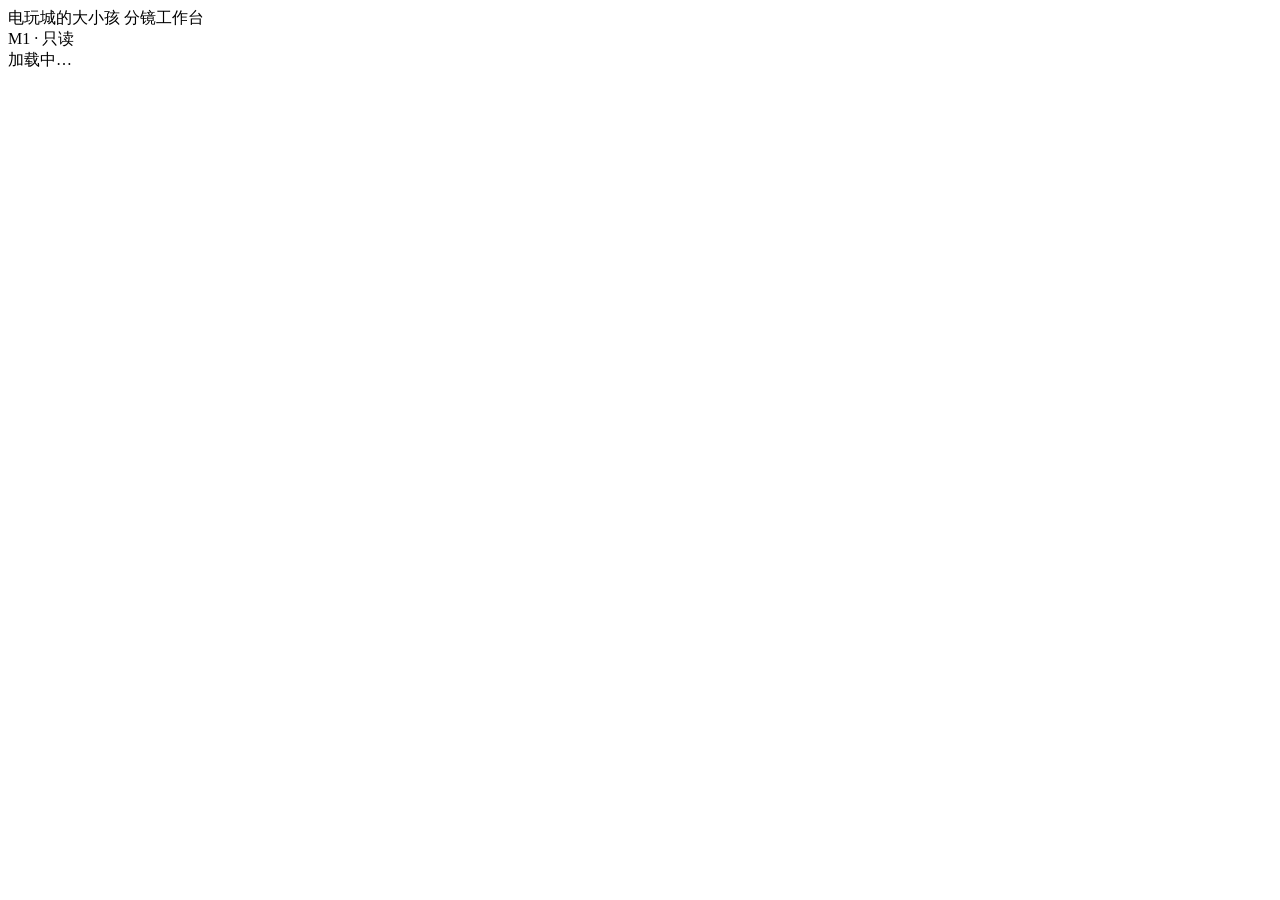
==== web/index.html @ 9251acc6 "feat(m1): 服务骨架 + 只读页面（:8094，三层 + 字段字典驱动）" ====
<!doctype html>
<html lang="zh-CN">
<head>
<meta charset="utf-8">
<meta name="viewport" content="width=device-width, initial-scale=1">
<title>分镜工作台 · 电玩城的大小孩</title>
<link rel="stylesheet" href="/css/app.css">
</head>
<body>
<header id="topbar">
  <div class="brand">
    <span class="film" id="film-title">电玩城的大小孩</span>
    <span class="sub">分镜工作台</span>
  </div>
  <nav id="scene-nav" class="nav"></nav>
  <div class="topbar-right"><span class="tag">M1 · 只读</span></div>
</header>
<main id="view"><div class="empty">加载中…</div></main>
<script type="module" src="/js/main.js"></script>
</body>
</html>
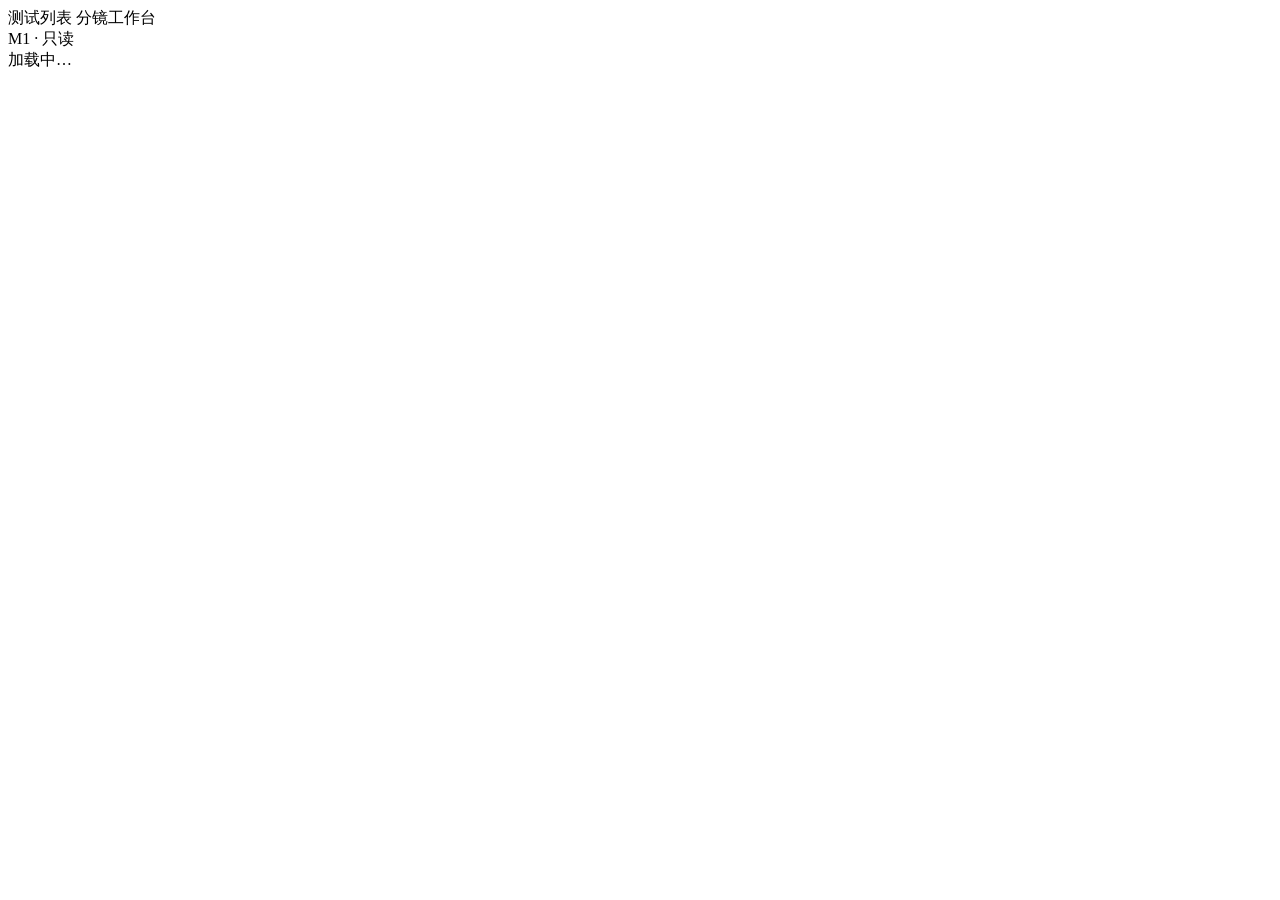
==== commit 1ca0377b: "feat(m1.5): 视图层移植——老库列序/聚合列/换行开关/表头排序/EDL暗配 + 标题低调化" ====
--- a/web/index.html
+++ b/web/index.html
@@ -3,13 +3,13 @@
 <head>
 <meta charset="utf-8">
 <meta name="viewport" content="width=device-width, initial-scale=1">
-<title>分镜工作台 · 电玩城的大小孩</title>
+<title>测试列表</title>
 <link rel="stylesheet" href="/css/app.css">
 </head>
 <body>
 <header id="topbar">
   <div class="brand">
-    <span class="film" id="film-title">电玩城的大小孩</span>
+    <span class="film">测试列表</span>
     <span class="sub">分镜工作台</span>
   </div>
   <nav id="scene-nav" class="nav"></nav>
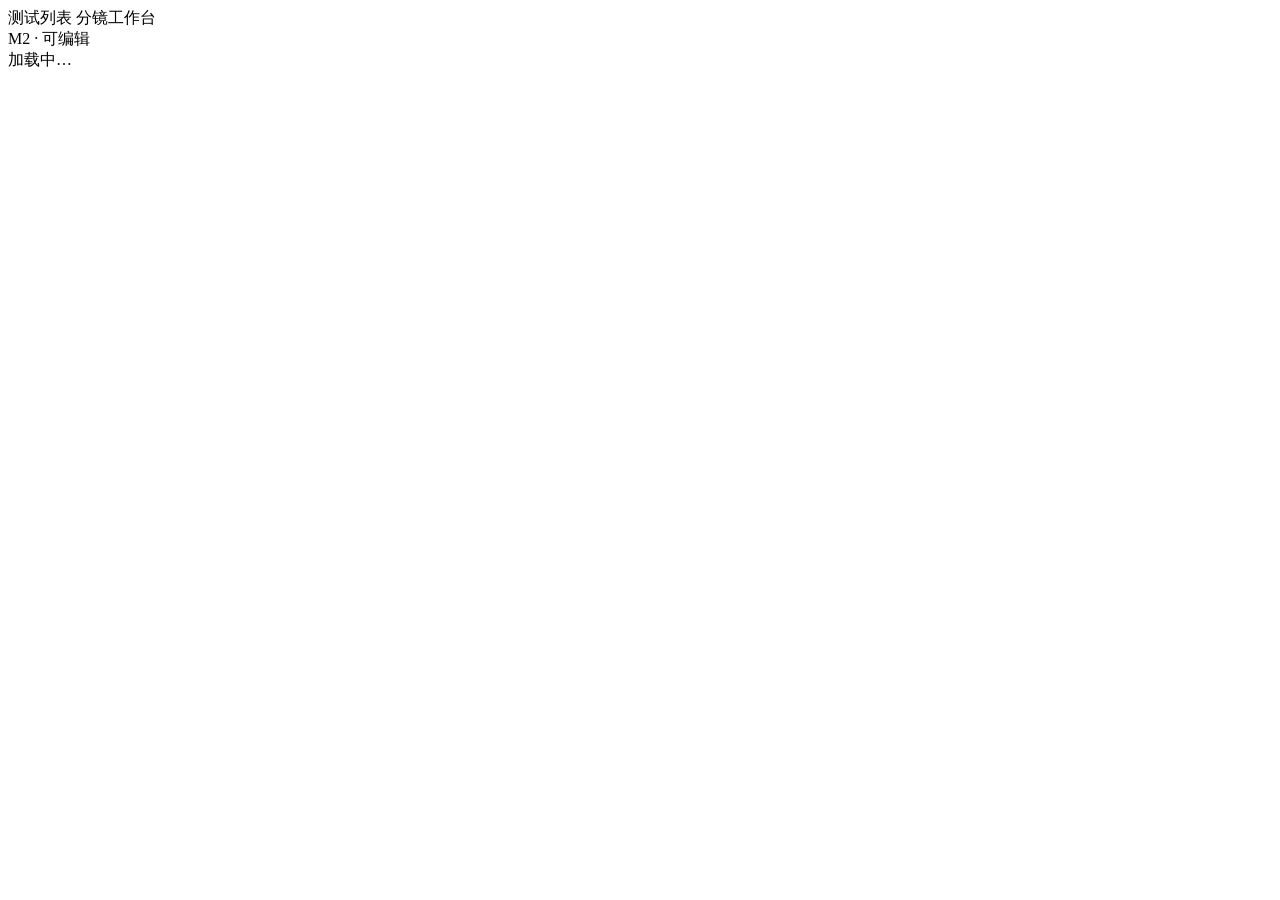
==== commit 9a487479: "M2-1 编辑底座：全字段点击即编 + 自动保存 + Ctrl+Z + 整理镜号 + 痕迹 + 每日快照" ====
--- a/web/index.html
+++ b/web/index.html
@@ -13,7 +13,7 @@
     <span class="sub">分镜工作台</span>
   </div>
   <nav id="scene-nav" class="nav"></nav>
-  <div class="topbar-right"><span class="tag">M1 · 只读</span></div>
+  <div class="topbar-right"><span class="tag">M2 · 可编辑</span></div>
 </header>
 <main id="view"><div class="empty">加载中…</div></main>
 <script type="module" src="/js/main.js"></script>
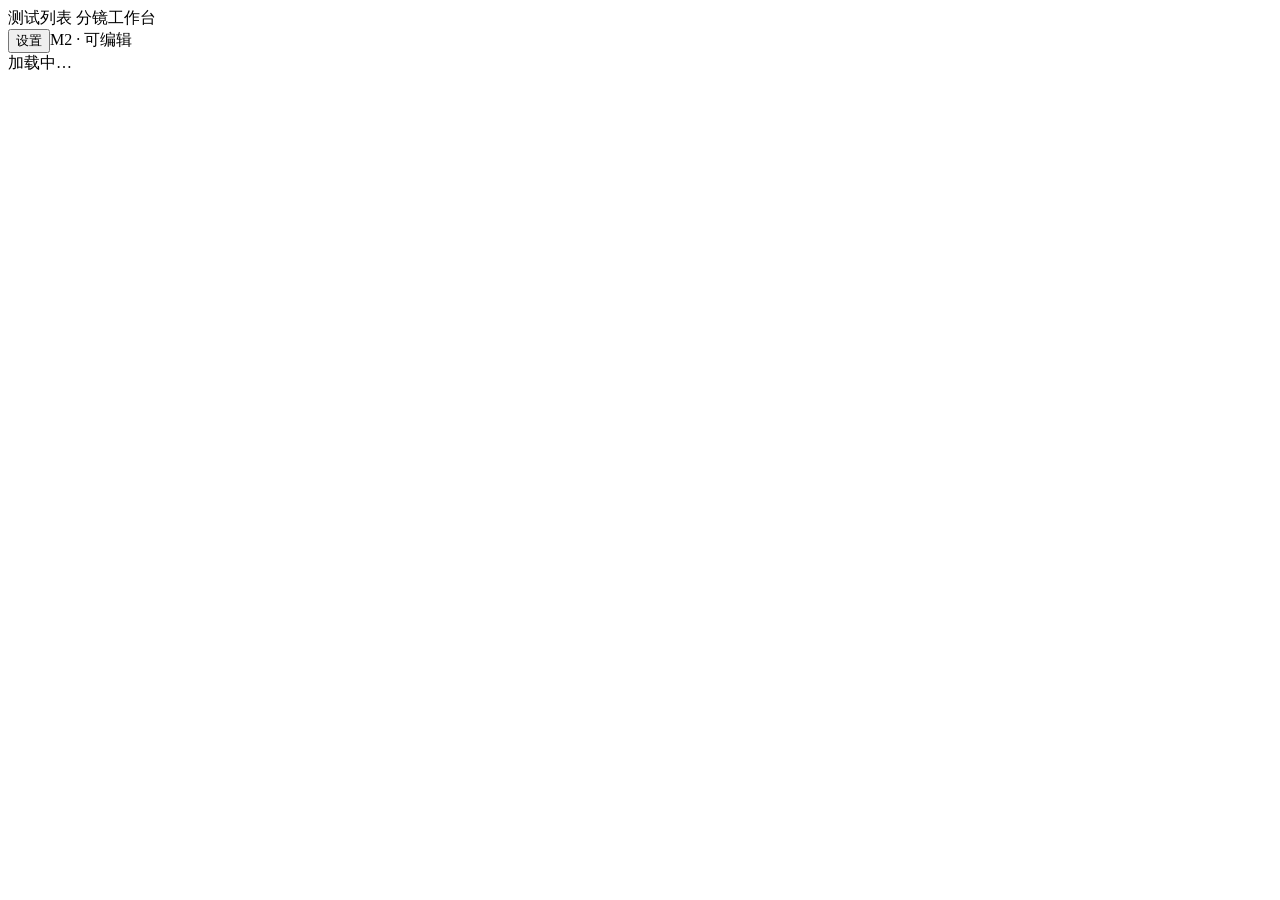
==== commit 1c631db7: "M4b-3 设置与配方中心：顶栏设置浮卡（AI通道搬迁 + 配方就地编辑/恢复默认）+ 配方注册表/备份/四接口 + 测试7例" ====
--- a/web/index.html
+++ b/web/index.html
@@ -13,7 +13,7 @@
     <span class="sub">分镜工作台</span>
   </div>
   <nav id="scene-nav" class="nav"></nav>
-  <div class="topbar-right"><span class="tag">M2 · 可编辑</span></div>
+  <div class="topbar-right"><button id="settings-btn" title="设置与配方中心（AI 通道 / 配方）">设置</button><span class="tag">M2 · 可编辑</span></div>
 </header>
 <main id="view"><div class="empty">加载中…</div></main>
 <script type="module" src="/js/main.js"></script>
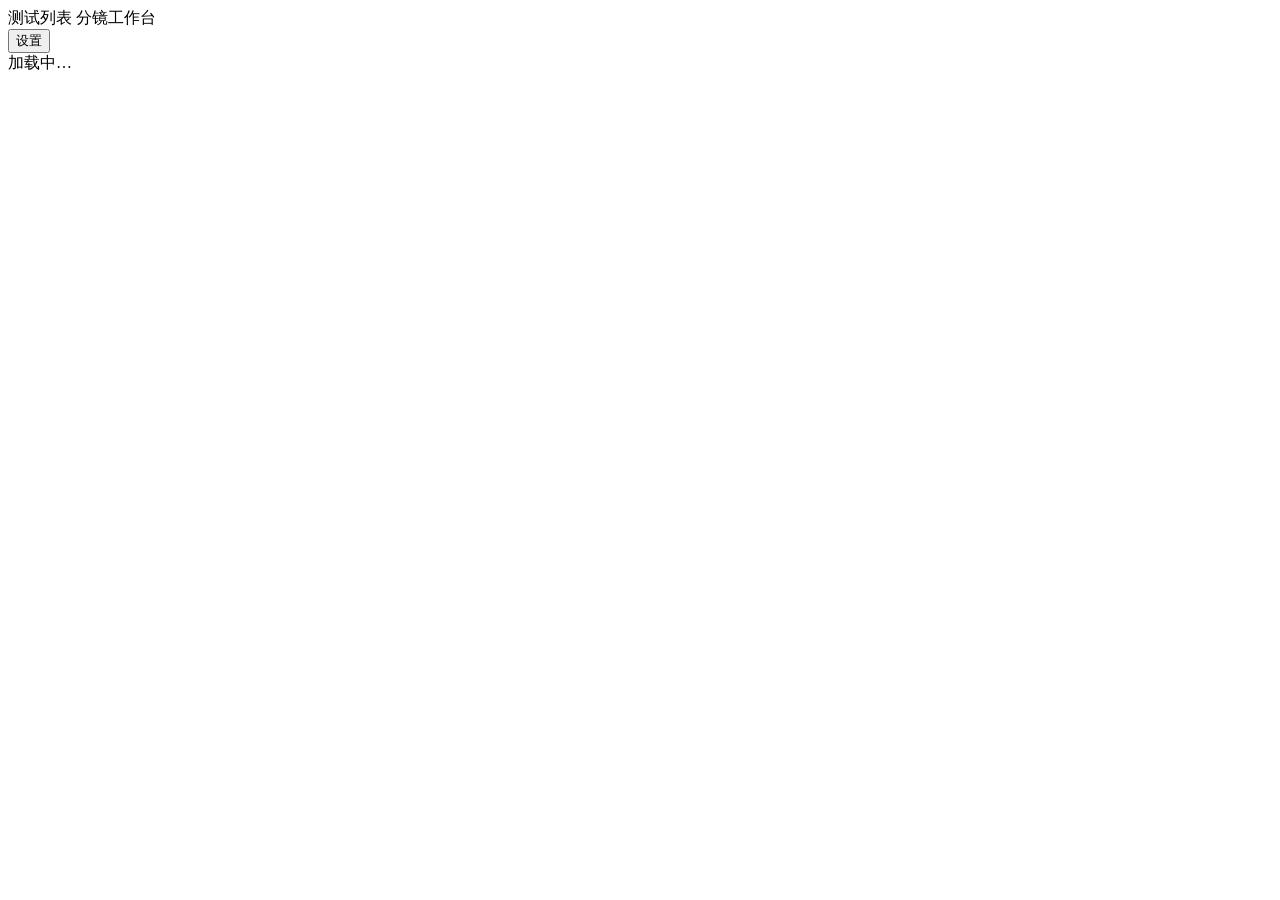
==== commit 24e8373b: "M5 批1（速修包）：空场平铺引导 + shift 防原生选 + M2 标签移除 + 场签横滚 + 运镜常用档 + 选中框稳定帧复绘 - A1 scene.js：平铺空场（有节拍无镜头）原为近白页 →" ====
--- a/web/index.html
+++ b/web/index.html
@@ -13,7 +13,7 @@
     <span class="sub">分镜工作台</span>
   </div>
   <nav id="scene-nav" class="nav"></nav>
-  <div class="topbar-right"><button id="settings-btn" title="设置与配方中心（AI 通道 / 配方）">设置</button><span class="tag">M2 · 可编辑</span></div>
+  <div class="topbar-right"><button id="settings-btn" title="设置与配方中心（AI 通道 / 配方）">设置</button></div>
 </header>
 <main id="view"><div class="empty">加载中…</div></main>
 <script type="module" src="/js/main.js"></script>
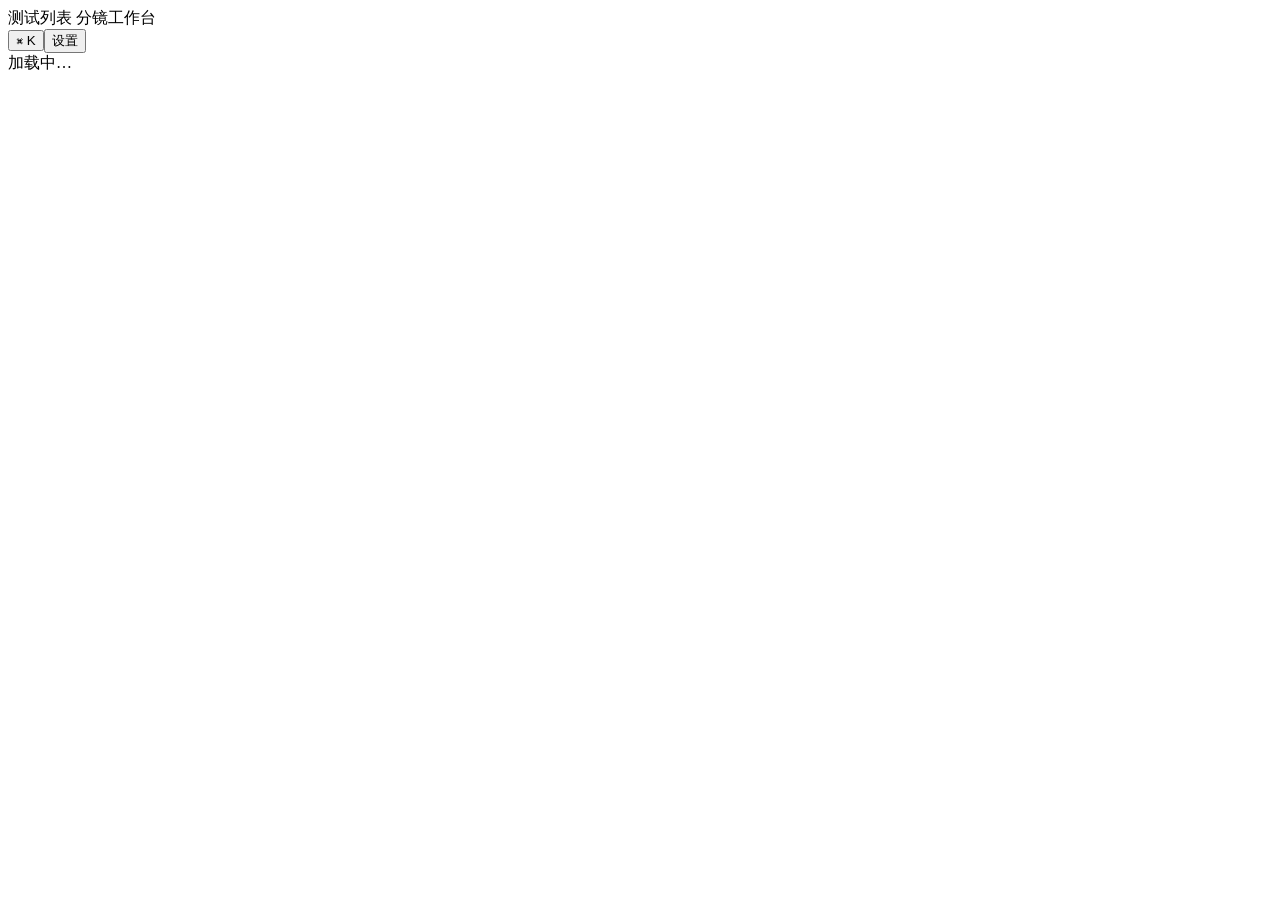
==== commit 2bf395cb: "M6 批6-1 命令面板（⌘K）+ M5k-6 三角方向：cmdk.js 三组搜索（命令/场次/镜头·跳镜走单点）；顶栏⌘K芯片；收起▾/展开▴" ====
--- a/web/index.html
+++ b/web/index.html
@@ -13,7 +13,7 @@
     <span class="sub">分镜工作台</span>
   </div>
   <nav id="scene-nav" class="nav"></nav>
-  <div class="topbar-right"><button id="settings-btn" title="设置与配方中心（AI 通道 / 配方）">设置</button></div>
+  <div class="topbar-right"><button class="cmdk-open" title="命令面板（Ctrl+K / ⌘K）">⌘ K</button><button id="settings-btn" title="设置与配方中心（AI 通道 / 配方）">设置</button></div>
 </header>
 <main id="view"><div class="empty">加载中…</div></main>
 <script type="module" src="/js/main.js"></script>
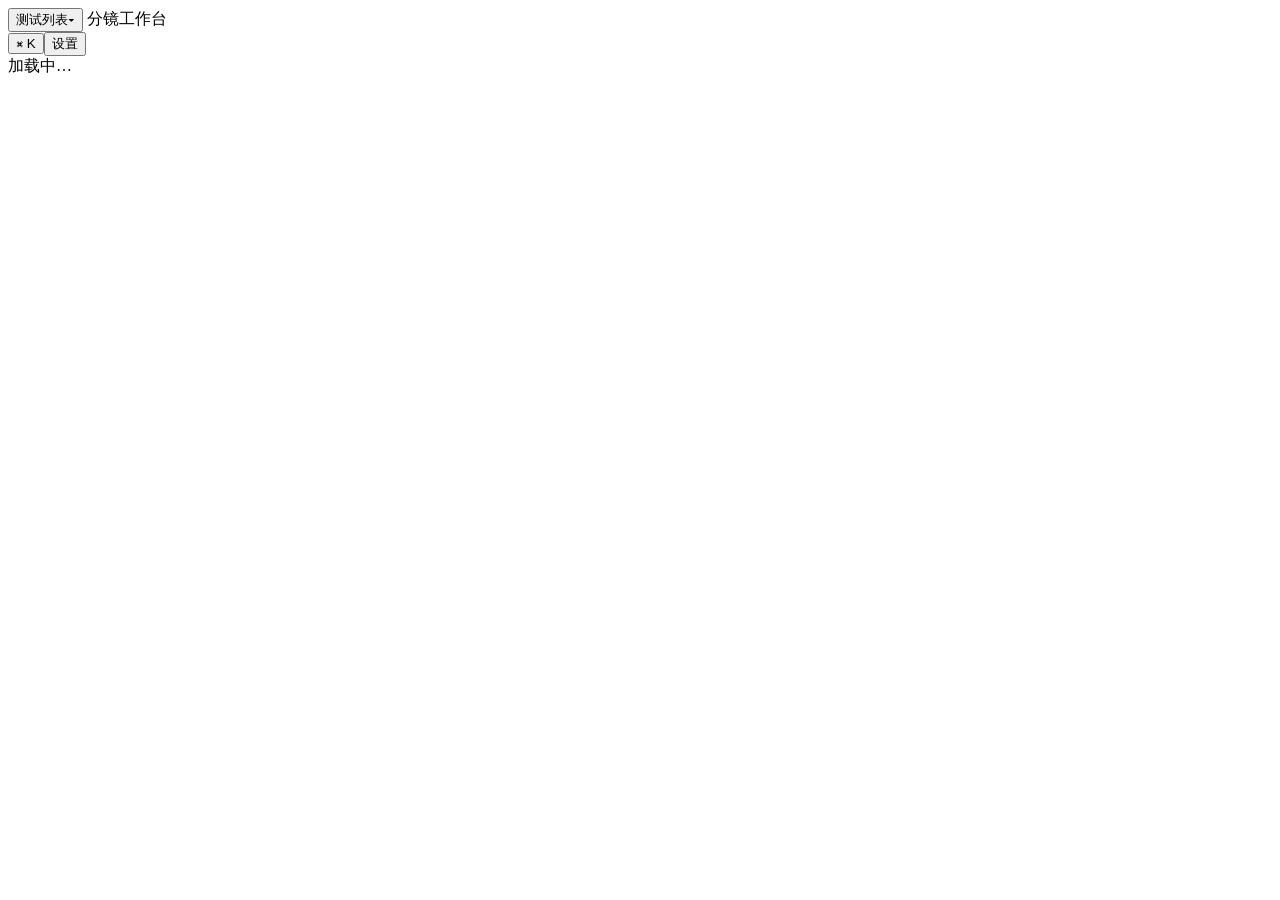
==== commit 76570a07: "工程库（M8）刀B：前端标题弹层 + 剪贴板条 + 跨工程粘贴 - B1 后端：ops.paste_shots（跨工程深拷到目标场尾，编号顺延/未归节拍）+ POST /api/paste + 4 例" ====
--- a/web/index.html
+++ b/web/index.html
@@ -9,7 +9,9 @@
 <body>
 <header id="topbar">
   <div class="brand">
-    <span class="film">测试列表</span>
+    <button class="film-title" id="film-title" title="工程管理（切换 / 新建 / 归档）">
+      <span class="ft-name" id="film-title-name">测试列表</span><span class="ft-caret">▾</span>
+    </button>
     <span class="sub">分镜工作台</span>
   </div>
   <nav id="scene-nav" class="nav"></nav>
